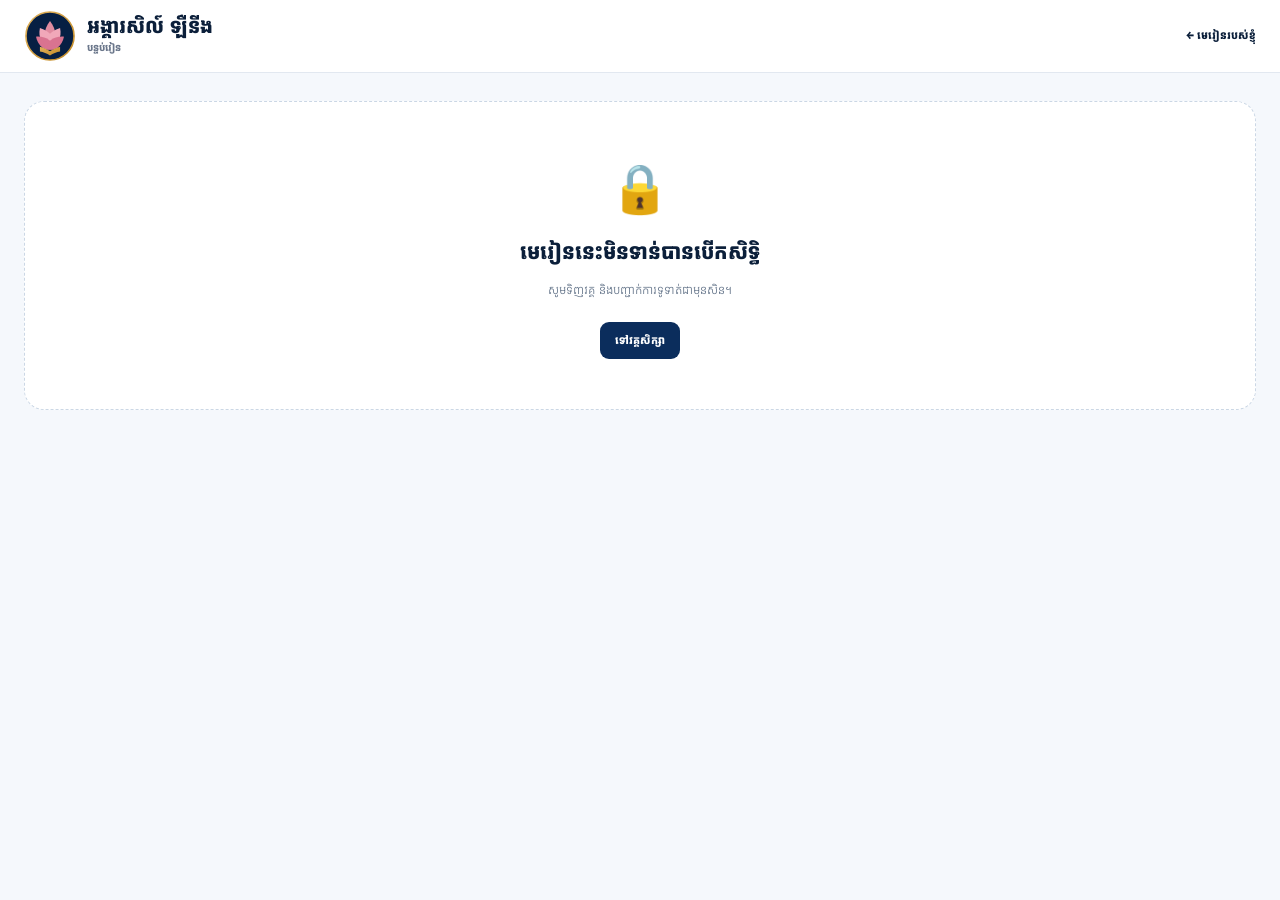
==== course-view.html @ fa9a6a2e "Add files via upload" ====
<!doctype html>
<html lang="km">
<head>
  <meta charset="utf-8">
  <meta name="viewport" content="width=device-width, initial-scale=1">
  <title>មេរៀន — អង្គារសិល៍ ឡឺនីង</title>
  <link rel="preconnect" href="https://fonts.googleapis.com">
  <link rel="preconnect" href="https://fonts.gstatic.com" crossorigin>
  <link href="https://fonts.googleapis.com/css2?family=Kantumruy+Pro:wght@400;500;600;700;800&display=swap" rel="stylesheet">
  <link rel="stylesheet" href="style.css">
</head>
<body class="course-view-page">
  <header class="course-view-header">
    <div class="container course-view-nav">
      <a class="brand" href="index.html">
        <img src="assets/logo.svg" alt="អង្គារសិល៍ ឡឺនីង">
        <span><strong>អង្គារសិល៍ ឡឺនីង</strong><small>បន្ទប់រៀន</small></span>
      </a>
      <a href="my-courses.html">← មេរៀនរបស់ខ្ញុំ</a>
    </div>
  </header>

  <main class="container course-view-layout" id="courseView">
    <aside class="lesson-sidebar">
      <h2 id="sidebarTitle">កំពុងផ្ទុក...</h2>
      <p>មេរៀនត្រូវបានរៀបជាជំហានៗ ដើម្បីឲ្យងាយតាមដាន។</p>
      <div class="module-list" id="moduleList"></div>
    </aside>
    <section class="lesson-main">
      <div class="lesson-player">
        <div class="lesson-player-inner">
          <div class="play-button">▶</div>
          <h1 id="lessonTitle">សូមស្វាគមន៍</h1>
          <p id="lessonSubtitle">មាតិកាវីដេអូនឹងត្រូវដាក់នៅទីនេះ។</p>
        </div>
      </div>
      <article class="lesson-info">
        <h3>អំពីមេរៀននេះ</h3>
        <p id="lessonDescription">កំពុងផ្ទុកព័ត៌មានវគ្គសិក្សា...</p>
      </article>
    </section>
  </main>

  <script src="course-view.js"></script>
</body>
</html>
---- style.css ----
*{box-sizing:border-box}html{scroll-behavior:smooth}body{margin:0;font-family:"Kantumruy Pro",system-ui,sans-serif;color:#0b1f3a;background:#fff;line-height:1.55}a{text-decoration:none;color:inherit}button,input{font:inherit}.container{width:min(1280px,calc(100% - 48px));margin:auto}.site-header{height:78px;background:#fff;border-bottom:1px solid #e7ebf1;display:flex;align-items:center;position:sticky;top:0;z-index:40}.nav-wrap{display:flex;align-items:center;gap:22px}.brand{display:flex;align-items:center;gap:11px;min-width:255px}.brand img{width:52px;height:52px;object-fit:contain}.brand span{display:grid}.brand strong{font-size:20px;font-weight:800;line-height:1.1}.brand small{font-size:10px;color:#6b778b;margin-top:3px}nav{display:flex;gap:28px;margin-left:auto;align-items:center}nav a{font-size:13px;font-weight:700;position:relative;padding:29px 0 22px}nav a:after{content:"";position:absolute;bottom:10px;height:3px;border-radius:5px;background:#0b2d5c;left:50%;right:50%;transition:.2s}nav a:hover:after,nav a.active:after{left:0;right:0}.nav-actions{display:flex;gap:9px;align-items:center}.round-btn,.cart-btn{height:42px;border:1px solid #dfe5ee;background:#fff;border-radius:15px;color:#0c2445;cursor:pointer}.round-btn{width:42px;font-size:24px}.cart-btn{padding:0 11px}.cart-btn b{display:inline-grid;place-items:center;min-width:18px;height:18px;border-radius:50%;font-size:9px;background:#0b2d5c;color:#fff;margin-left:3px}.dark-btn,.gold-btn{height:42px;border:0;border-radius:8px;padding:0 17px;font-weight:700;cursor:pointer}.dark-btn{background:#0b2448;color:#fff}.gold-btn{display:grid;place-items:center;background:linear-gradient(135deg,#d5a044,#bb7f20);color:#fff}.menu-toggle{display:none;border:0;background:none;font-size:25px}.hero{position:relative;overflow:hidden;background:linear-gradient(110deg,#f8fbff 0%,#edf4ff 61%,#fff5e8 100%);padding-top:36px}.hero-decor{position:absolute;border-radius:50%;filter:blur(35px);opacity:.55}.hero-decor-a{width:310px;height:310px;background:#bfd4ff;left:-130px;top:30px}.hero-decor-b{width:330px;height:330px;background:#ffd8a6;right:-100px;top:40px}.hero-grid{display:grid;grid-template-columns:.95fr 1.05fr;min-height:455px;align-items:end;position:relative}.hero-copy{padding:30px 0 58px;max-width:605px}.hero-pill{display:inline-flex;background:#fff;border:1px solid #e0e6ee;border-radius:99px;padding:7px 12px;font-size:11px;font-weight:700;box-shadow:0 8px 28px #0b2d5c0b}.hero h1{font-size:52px;line-height:1.16;margin:20px 0 12px;color:#0a203d;letter-spacing:-.02em}.hero h1 span{color:#1556a3}.hero-copy>p{font-size:15px;color:#43556e;max-width:560px;line-height:1.8;margin:0 0 22px}.hero-buttons{display:flex;gap:12px}.primary-btn,.outline-btn{height:47px;border-radius:9px;padding:0 20px;font-weight:800;cursor:pointer}.primary-btn{border:0;background:#0b2d5c;color:#fff;display:inline-flex;align-items:center;gap:12px}.outline-btn{border:1px solid #aebbd0;background:#fff;color:#14253f}.trust-row{display:flex;align-items:center;gap:12px;margin-top:24px}.avatar-stack{display:flex}.avatar-stack span{width:33px;height:33px;border:3px solid #fff;border-radius:50%;margin-left:-8px;background:linear-gradient(135deg,#e5c58b,#96b9df);display:grid;place-items:center;font-size:11px;font-weight:800}.avatar-stack span:first-child{margin-left:0}.trust-row>div:last-child{display:grid}.trust-row strong{font-size:12px}.trust-row small{font-size:10px;color:#697890}.hero-visual{height:100%;position:relative;display:flex;justify-content:center;align-items:flex-end}.signature-card{position:absolute;left:8%;top:18%;z-index:4;display:grid}.signature-card span{font-family:cursive;font-size:34px;transform:rotate(-7deg);color:#10233e}.signature-card small{font-size:11px;font-weight:700;margin-left:20px;color:#283c57}.instructor-stage{width:520px;height:430px;position:relative;overflow:hidden;border-radius:45% 45% 0 0;background:radial-gradient(circle at 50% 28%,#fff,#dce7f7 54%,#cfdcf0 100%)}.instructor-img{position:absolute;width:430px;height:auto;left:50%;bottom:0;transform:translateX(-50%);object-fit:cover;filter:saturate(.96) contrast(1.01)}.instructor-stage:after{content:"";position:absolute;left:0;right:0;bottom:0;height:58px;background:linear-gradient(#ceb08d,#b98d64);clip-path:polygon(0 55%,100% 35%,100% 100%,0 100%)}.desk-books{position:absolute;left:22px;bottom:52px;width:110px;z-index:3}.desk-books i{display:block;height:16px;border-radius:3px;margin-top:3px;background:#735331;border-left:5px solid #d7a642}.hero-stats{position:absolute;right:0;top:22px;width:205px;background:rgba(255,255,255,.95);border:1px solid #e0e6ee;border-radius:18px;padding:8px 14px;box-shadow:0 18px 50px #17365718;z-index:5}.hero-stats article{display:flex;align-items:center;gap:10px;padding:10px 0;border-bottom:1px solid #edf1f5}.hero-stats article:last-child{border:0}.hero-stats b{font-size:18px}.hero-stats div{display:grid}.hero-stats strong{font-size:17px}.hero-stats small{font-size:10px;color:#68758a}.feature-strip{background:#fff;border:1px solid #e1e7ef;border-radius:18px;padding:13px 18px;display:grid;grid-template-columns:repeat(5,1fr);box-shadow:0 14px 40px #0d294d10;transform:translateY(27px);position:relative;z-index:6}.feature-strip article{display:flex;align-items:center;gap:12px;padding:8px 14px;border-right:1px solid #edf1f5}.feature-strip article:last-child{border-right:0}.feature-strip article>div{display:grid}.feature-strip strong{font-size:12px}.feature-strip small{font-size:9px;color:#738198}.ic{width:39px;height:39px;border-radius:12px;display:grid;place-items:center;font-weight:900}.blue{background:#dceaff;color:#2c6fd1}.red{background:#ffe2df;color:#ed4138}.green{background:#e2f5e6;color:#27974c}.orange{background:#fff0dc;color:#ef7a16}.purple{background:#eee6ff;color:#7745cc}.numbers-section{padding:47px 0 17px}.numbers-bar{border-radius:16px;background:linear-gradient(90deg,#071e41,#0d3268);color:#fff;display:grid;grid-template-columns:repeat(4,1fr);padding:13px 24px}.numbers-bar article{display:flex;align-items:center;justify-content:center;gap:14px;padding:7px 20px;border-right:1px solid #ffffff2a}.numbers-bar article:last-child{border:0}.numbers-bar article>span{width:46px;height:46px;border-radius:50%;background:#ffffff11;display:grid;place-items:center;font-size:24px}.numbers-bar article div{display:grid}.numbers-bar strong{font-size:22px;line-height:1}.numbers-bar small{font-size:10px;color:#d7e3f1}.courses{padding:5px 0 35px}.section-head{display:flex;align-items:end;justify-content:space-between;margin-bottom:14px}.section-head h2{font-size:27px;margin:0}.section-head a{font-size:11px;font-weight:800}.course-grid{display:grid;grid-template-columns:repeat(4,1fr);gap:16px}.course-card{border:1px solid #e3e8ef;border-radius:12px;background:#fff;overflow:hidden;box-shadow:0 8px 26px #10284a0c;transition:.22s}.course-card:hover{transform:translateY(-4px);box-shadow:0 15px 35px #10284a16}.course-thumb{height:145px;position:relative;overflow:hidden}.course-thumb img{width:100%;height:100%;object-fit:cover}.course-thumb>span{position:absolute;top:10px;left:10px;background:#ffc94d;color:#12243f;border-radius:5px;padding:4px 7px;font-size:9px;font-weight:900}.course-body{padding:11px 13px}.course-body h3{font-size:17px;line-height:1.28;margin:0 0 9px;min-height:44px}.course-meta{font-size:10px;color:#e79611}.course-meta em{font-style:normal;color:#6b778a}.course-meta small{float:right;color:#6b778a}.course-bottom{display:flex;align-items:center;justify-content:space-between;margin-top:10px}.course-bottom>strong{font-size:18px}.enroll-btn,.free-btn{border:0;background:#0b2d5c;color:#fff;border-radius:6px;padding:7px 12px;font-size:10px;font-weight:800;cursor:pointer}.lower-content{padding:5px 0 28px}.lower-grid{display:grid;grid-template-columns:.8fr 1.2fr;gap:22px}.testimonial{border-radius:16px;background:linear-gradient(135deg,#082850,#0b3974);color:#fff;padding:24px 30px;position:relative}.testimonial>span{font-size:58px;color:#ffffff50;line-height:.6}.testimonial p{font-size:13px;margin:11px 0}.testimonial strong{font-size:11px;float:right}.about-card{border:1px solid #e2e8ef;border-radius:16px;padding:24px 28px}.about-card>small{font-size:10px;font-weight:800;color:#c37d1d}.about-card h2{font-size:25px;line-height:1.4;margin:4px 0 8px}.about-card p{font-size:12px;color:#66758b;line-height:1.8}.chips{display:flex;gap:8px;flex-wrap:wrap}.chips span{font-size:10px;font-weight:700;padding:6px 10px;border:1px solid #dae2ec;border-radius:99px}.social{padding:0 0 32px}.social-grid{display:grid;grid-template-columns:repeat(3,1fr);border:1px solid #e0e6ee;border-radius:16px;overflow:hidden}.social-grid a{display:flex;align-items:center;justify-content:center;gap:12px;padding:18px;border-right:1px solid #e7ebf0}.social-grid a:last-child{border:0}.social-grid b{width:41px;height:41px;border-radius:11px;display:grid;place-items:center;color:#fff;font-size:22px}.telegram{background:#2da6e8}.facebook{background:#2d63d8}.youtube{background:#e8342c}.social-grid span{display:grid}.social-grid small{font-size:9px;color:#778399}.social-grid strong{font-size:12px}footer{background:#071526;color:#fff;padding:20px 0}.footer-wrap{display:flex;align-items:center;justify-content:space-between}.footer-brand{min-width:auto}.footer-brand img{width:42px;height:42px}.footer-brand strong{font-size:14px}.footer-brand small{color:#a9b7ca}.footer-wrap p{font-size:10px;color:#9ba9bc}.modal,.purchase-modal{position:fixed;inset:0;background:#0614269b;display:none;place-items:center;padding:20px;z-index:100;backdrop-filter:blur(6px)}.modal.open,.purchase-modal.open{display:grid}.modal-card{width:min(450px,100%);background:#fff;border-radius:20px;padding:28px;position:relative;box-shadow:0 30px 80px #00142f44}.modal-card>button,.purchase-card>button{position:absolute;right:14px;top:14px;border:0;width:38px;height:38px;border-radius:50%;background:#edf1f5;color:#33435a;font-size:24px;cursor:pointer}.play-big{width:80px;height:80px;border-radius:50%;display:grid;place-items:center;background:#e8f0fb;color:#1857a3;font-size:29px;margin:16px auto}.modal-card{text-align:center}.auth-card{text-align:left}.auth-tabs{display:grid;grid-template-columns:1fr 1fr;background:#edf2f8;border-radius:10px;padding:4px;margin:13px 0}.auth-tab{border:0;background:transparent;padding:9px;border-radius:8px;font-weight:800}.auth-tab.active{background:#fff;box-shadow:0 4px 12px #10284a12}.auth-form{display:none;gap:9px}.auth-form.active{display:grid}.auth-form input,.search-card input{width:100%;padding:12px;border:1px solid #dbe2eb;border-radius:9px}.auth-form .primary-btn{justify-content:center}.demo-note{display:block;margin-top:12px;text-align:center;color:#748196}.search-card{text-align:left}.search-card #searchResults{display:grid;gap:7px;margin-top:10px}.search-card #searchResults a{display:flex;justify-content:space-between;background:#f4f7fb;border-radius:9px;padding:9px 11px;font-size:11px}.purchase-card{width:min(560px,96vw);height:min(760px,90vh);background:#fff;border-radius:24px;overflow:hidden;position:relative}.purchase-head{height:72px;border-bottom:1px solid #e6ebf1;padding:16px 70px 12px 22px;display:grid;text-align:left}.purchase-head strong{font-size:16px}.purchase-head small{font-size:9px;color:#748196}.purchase-card iframe{width:100%;height:calc(100% - 72px);border:0}.toast{position:fixed;left:50%;bottom:25px;transform:translate(-50%,20px);opacity:0;background:#0b2448;color:#fff;padding:9px 15px;border-radius:9px;font-size:11px;z-index:200;transition:.2s}.toast.show{opacity:1;transform:translate(-50%,0)}body.modal-open{overflow:hidden}@media(max-width:1100px){nav{display:none}.menu-toggle{display:block;margin-left:auto}.nav-actions .dark-btn,.nav-actions .gold-btn{display:none}nav.open{display:flex;position:absolute;left:0;right:0;top:78px;background:#fff;flex-direction:column;gap:0;padding:10px 24px;border-bottom:1px solid #e3e8ef}nav.open a{padding:10px}.hero-grid{grid-template-columns:1fr}.hero-copy{padding-bottom:20px}.hero-visual{min-height:430px}.hero-stats{right:7%}.feature-strip{grid-template-columns:repeat(3,1fr)}.course-grid{grid-template-columns:repeat(2,1fr)}}@media(max-width:720px){.container{width:min(100% - 28px,1280px)}.site-header{height:68px}.brand{min-width:0}.brand img{width:43px;height:43px}.brand strong{font-size:16px}.brand small{display:none}.cart-btn{display:none}nav.open{top:68px}.hero{padding-top:12px}.hero h1{font-size:36px}.hero-copy>p{font-size:13px}.hero-buttons{flex-direction:column}.primary-btn,.outline-btn{justify-content:center}.hero-visual{min-height:365px}.instructor-stage{width:330px;height:340px}.instructor-img{width:330px}.signature-card{left:0;top:20px}.signature-card span{font-size:24px}.hero-stats{width:160px;right:0;top:12px}.hero-stats article:nth-child(2),.hero-stats article:nth-child(3){display:none}.feature-strip{grid-template-columns:1fr;transform:translateY(15px)}.feature-strip article{border-right:0;border-bottom:1px solid #edf1f5}.numbers-section{padding-top:32px}.numbers-bar{grid-template-columns:1fr 1fr;padding:10px}.numbers-bar article{border:0;padding:9px}.numbers-bar strong{font-size:17px}.course-grid{grid-template-columns:1fr}.lower-grid{grid-template-columns:1fr}.social-grid{grid-template-columns:1fr}.social-grid a{border-right:0;border-bottom:1px solid #e7ebf0}.social-grid a:last-child{border-bottom:0}.footer-wrap{flex-direction:column;gap:8px;text-align:center}.purchase-card{height:90vh;border-radius:18px}}

/* v1.3 — Header update */
.site-header .brand{
  min-width:250px;
}
.site-header .brand img{
  width:50px;
  height:50px;
  border-radius:50%;
}
.site-header .brand strong{
  font-size:19px;
  white-space:nowrap;
}
.site-header .brand small{
  font-size:9px;
  color:#65758b;
  white-space:nowrap;
}
.site-header nav{
  gap:23px;
}
.site-header nav a{
  font-size:12.5px;
  white-space:nowrap;
}
.site-header .nav-actions{
  margin-left:3px;
}
.site-header .dark-btn{
  padding:0 18px;
  white-space:nowrap;
}
@media(max-width:1180px){
  .site-header nav{gap:17px}
  .site-header nav a{font-size:11.5px}
  .site-header .brand{min-width:225px}
}


/* =========================================================
   v1.4 — Premium learning hub
   ========================================================= */

/* 1. Larger, stronger brand */
.site-header .brand{
  min-width:285px;
}
.site-header .brand img{
  width:58px;
  height:58px;
  filter:drop-shadow(0 8px 16px #082b5420);
}
.site-header .brand strong{
  font-size:23px;
  font-weight:800;
  letter-spacing:-.01em;
}
.site-header .brand small{
  font-size:10.5px;
  color:#65748a;
  margin-top:4px;
}
.site-header{
  min-height:82px;
}
.site-header nav a{
  font-weight:700;
}

/* Premium popup surfaces */
.premium-modal{
  background:
    radial-gradient(circle at 18% 15%,#335f9f44 0,transparent 30%),
    radial-gradient(circle at 85% 78%,#d99b3940 0,transparent 28%),
    #06172cab;
}
.popular-modal-card{
  width:min(840px,96vw);
  padding:34px;
  border:1px solid #ffffff;
  background:
    linear-gradient(145deg,#ffffff 0%,#f8fbff 60%,#fff8ee 100%);
  box-shadow:0 38px 110px #00142f55;
  text-align:left;
}
.modal-kicker{
  display:inline-flex;
  align-items:center;
  border-radius:999px;
  padding:6px 11px;
  background:#fff0d9;
  color:#ad6d17;
  font-size:10px;
  font-weight:800;
  letter-spacing:.04em;
}
.popular-modal-card h3,
.ebooks-modal-card h3{
  font-size:30px;
  margin:8px 0 4px;
  color:#0b2d5c;
}
.modal-lead{
  color:#65758b;
  margin:0 0 20px;
  font-size:13px;
}
.popular-popup-grid{
  display:grid;
  grid-template-columns:1fr 1fr;
  gap:13px;
}
.popup-course{
  display:grid;
  grid-template-columns:138px 1fr;
  gap:13px;
  align-items:center;
  padding:10px;
  border-radius:16px;
  border:1px solid #e0e7ef;
  background:#fff;
  transition:.22s ease;
  box-shadow:0 8px 25px #0b2d5c0a;
}
.popup-course:hover{
  transform:translateY(-3px);
  border-color:#b9cce3;
  box-shadow:0 15px 36px #0b2d5c16;
}
.popup-course img{
  width:138px;
  height:88px;
  border-radius:12px;
  object-fit:cover;
}
.popup-course>span{
  display:grid;
  min-width:0;
}
.popup-course small{
  font-size:9px;
  font-weight:800;
  color:#b67820;
}
.popup-course strong{
  font-size:14px;
  margin:2px 0 6px;
}
.popup-course b{
  font-size:14px;
  color:#0d3971;
}
.ebooks-modal-card{
  width:min(480px,94vw);
  padding:40px 34px;
  text-align:center;
  background:linear-gradient(150deg,#ffffff,#f7fbff 65%,#fff8ed);
}
.coming-icon{
  width:86px;
  height:86px;
  margin:2px auto 17px;
  border-radius:24px;
  display:grid;
  place-items:center;
  font-size:42px;
  background:linear-gradient(145deg,#e9f2ff,#fff0d8);
  box-shadow:inset 0 0 0 1px #dfe8f2,0 16px 35px #0d31591a;
}
.ebooks-modal-card p{
  color:#627289;
  line-height:1.8;
  font-size:13px;
}
.coming-tags{
  display:flex;
  justify-content:center;
  gap:8px;
  margin-top:17px;
}
.coming-tags span{
  padding:6px 11px;
  border-radius:999px;
  border:1px solid #dce5ef;
  background:#fff;
  color:#294765;
  font-size:9px;
  font-weight:800;
}

/* Purchased lessons page */
.library-page{
  background:
    radial-gradient(circle at 10% 0,#d9e8ff80,transparent 29%),
    radial-gradient(circle at 100% 20%,#ffe8c682,transparent 28%),
    #f8fbff;
  min-height:100vh;
}
.library-header{
  background:#fff;
  border-bottom:1px solid #e3e9f0;
}
.library-nav{
  min-height:80px;
  display:flex;
  align-items:center;
  justify-content:space-between;
  gap:16px;
}
.library-actions{
  display:flex;
  gap:9px;
}
.library-actions a{
  padding:10px 14px;
  border:1px solid #dbe4ee;
  background:#fff;
  border-radius:10px;
  font-size:11px;
  font-weight:800;
}
.library-actions a.primary{
  background:#0b2d5c;
  color:#fff;
  border-color:#0b2d5c;
}
.library-hero{
  padding:54px 0 24px;
}
.library-hero-inner{
  display:grid;
  grid-template-columns:1fr auto;
  align-items:center;
  gap:24px;
  padding:34px 38px;
  border-radius:26px;
  color:#fff;
  background:
    radial-gradient(circle at 82% 50%,#2d66a6 0,transparent 32%),
    linear-gradient(120deg,#071f42,#0d3e7b);
  box-shadow:0 24px 65px #0a2c5524;
}
.library-hero .eyebrow{
  color:#f3c76e;
  font-size:10px;
  font-weight:800;
}
.library-hero h1{
  font-size:34px;
  margin:4px 0 6px;
}
.library-hero p{
  color:#d5e1ee;
  max-width:700px;
  font-size:12px;
}
.library-badge{
  width:128px;
  height:128px;
  border-radius:32px;
  background:#ffffff12;
  border:1px solid #ffffff25;
  display:grid;
  place-items:center;
  font-size:56px;
}
.library-content{
  padding:14px 0 54px;
}
.library-toolbar{
  display:flex;
  justify-content:space-between;
  align-items:end;
  gap:20px;
  margin-bottom:15px;
}
.library-toolbar h2{
  margin:0;
  font-size:25px;
}
.library-toolbar small{
  color:#66768c;
}
.library-grid{
  display:grid;
  grid-template-columns:repeat(3,1fr);
  gap:16px;
}
.owned-card{
  background:#fff;
  border:1px solid #e0e7ef;
  border-radius:18px;
  overflow:hidden;
  box-shadow:0 12px 34px #0a2e570e;
}
.owned-card img{
  width:100%;
  height:165px;
  object-fit:cover;
}
.owned-body{
  padding:15px;
}
.owned-status{
  display:inline-flex;
  padding:5px 9px;
  border-radius:999px;
  background:#e5f7ea;
  color:#247946;
  font-size:9px;
  font-weight:800;
}
.owned-body h3{
  font-size:17px;
  margin:8px 0 5px;
}
.owned-body p{
  font-size:10px;
  color:#66768b;
  min-height:31px;
}
.owned-progress{
  height:7px;
  border-radius:99px;
  background:#edf2f7;
  overflow:hidden;
  margin:11px 0 12px;
}
.owned-progress i{
  display:block;
  height:100%;
  width:8%;
  border-radius:inherit;
  background:linear-gradient(90deg,#1b579e,#d29a3c);
}
.owned-open{
  display:flex;
  justify-content:center;
  align-items:center;
  min-height:40px;
  border-radius:9px;
  background:#0b2d5c;
  color:#fff;
  font-size:11px;
  font-weight:800;
}
.empty-library{
  grid-column:1/-1;
  background:#fff;
  border:1px dashed #cbd7e5;
  border-radius:20px;
  padding:50px 24px;
  text-align:center;
}
.empty-library .empty-icon{
  font-size:48px;
}
.empty-library h3{
  font-size:21px;
  margin:10px 0 5px;
}
.empty-library p{
  color:#66768b;
  font-size:12px;
}
.empty-library a{
  display:inline-flex;
  margin-top:10px;
  padding:10px 15px;
  border-radius:9px;
  background:#0b2d5c;
  color:#fff;
  font-size:11px;
  font-weight:800;
}

/* Course viewer */
.course-view-page{
  min-height:100vh;
  background:#f5f8fc;
}
.course-view-header{
  background:#fff;
  border-bottom:1px solid #e2e8f0;
}
.course-view-nav{
  min-height:72px;
  display:flex;
  justify-content:space-between;
  align-items:center;
}
.course-view-nav a{
  font-size:11px;
  font-weight:800;
}
.course-view-layout{
  display:grid;
  grid-template-columns:330px 1fr;
  gap:20px;
  padding:28px 0 52px;
}
.lesson-sidebar{
  background:#fff;
  border:1px solid #e1e7ef;
  border-radius:18px;
  padding:18px;
  height:max-content;
  position:sticky;
  top:92px;
}
.lesson-sidebar h2{
  font-size:18px;
  margin:0 0 5px;
}
.lesson-sidebar>p{
  font-size:10px;
  color:#6a788d;
}
.module-list{
  display:grid;
  gap:8px;
  margin-top:15px;
}
.module-item{
  border:1px solid #e3e9f0;
  border-radius:11px;
  padding:10px 11px;
  display:grid;
  grid-template-columns:28px 1fr;
  gap:8px;
  align-items:center;
}
.module-item b{
  width:28px;height:28px;border-radius:8px;
  display:grid;place-items:center;
  background:#edf4fb;color:#185598;font-size:10px;
}
.module-item span{display:grid}
.module-item strong{font-size:11px}
.module-item small{font-size:9px;color:#758399}
.lesson-main{
  display:grid;
  gap:15px;
}
.lesson-player{
  min-height:430px;
  border-radius:20px;
  overflow:hidden;
  background:
    radial-gradient(circle at 70% 25%,#2d66a5 0,transparent 26%),
    linear-gradient(135deg,#071d3d,#0c3b74);
  display:grid;
  place-items:center;
  color:#fff;
  position:relative;
}
.lesson-player:after{
  content:"";
  position:absolute;
  inset:0;
  background-image:radial-gradient(#ffffff12 1px,transparent 1px);
  background-size:22px 22px;
}
.lesson-player-inner{
  position:relative;
  z-index:2;
  text-align:center;
  padding:30px;
}
.lesson-player .play-button{
  width:86px;height:86px;border-radius:50%;
  margin:auto;
  background:#ffffff18;
  border:1px solid #ffffff33;
  display:grid;place-items:center;
  font-size:32px;
}
.lesson-player h1{font-size:28px;margin:18px 0 4px}
.lesson-player p{color:#ccdae9;font-size:11px}
.lesson-info{
  background:#fff;
  border:1px solid #e1e7ef;
  border-radius:18px;
  padding:20px 22px;
}
.lesson-info h3{margin:0 0 7px;font-size:18px}
.lesson-info p{font-size:11px;color:#65758a;line-height:1.8}

@media(max-width:980px){
  .popular-popup-grid{grid-template-columns:1fr}
  .library-grid{grid-template-columns:1fr 1fr}
  .course-view-layout{grid-template-columns:1fr}
  .lesson-sidebar{position:static}
}
@media(max-width:720px){
  .site-header .brand{min-width:0}
  .site-header .brand img{width:48px;height:48px}
  .site-header .brand strong{font-size:17px}
  .popular-modal-card{padding:24px 18px}
  .popup-course{grid-template-columns:105px 1fr}
  .popup-course img{width:105px;height:75px}
  .library-hero-inner{grid-template-columns:1fr;padding:28px 24px}
  .library-badge{display:none}
  .library-grid{grid-template-columns:1fr}
  .library-actions a:first-child{display:none}
  .course-view-layout{padding-top:18px}
  .lesson-player{min-height:310px}
}
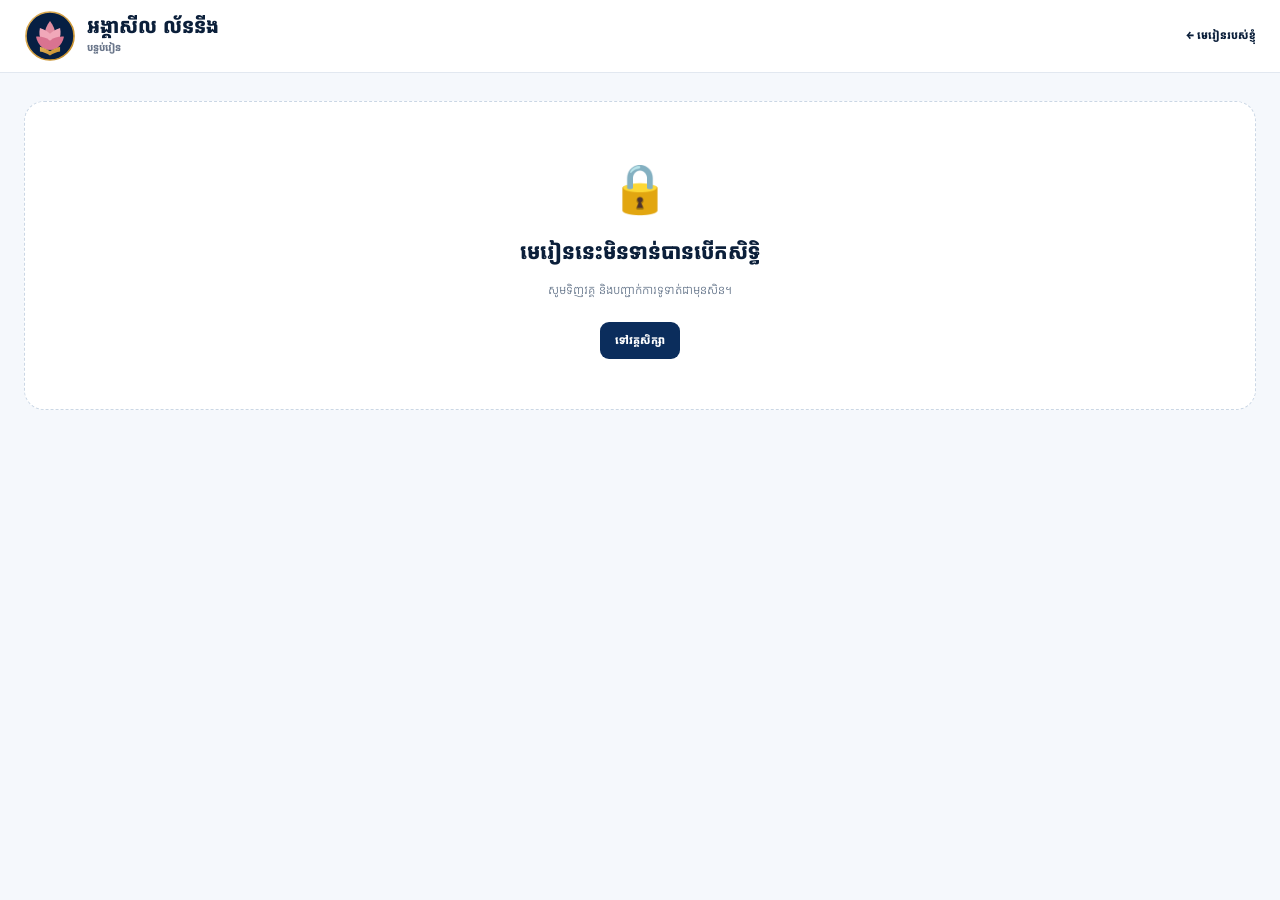
==== commit a8d57734: "Add files via upload" ====
--- a/course-view.html
+++ b/course-view.html
@@ -3,7 +3,7 @@
 <head>
   <meta charset="utf-8">
   <meta name="viewport" content="width=device-width, initial-scale=1">
-  <title>មេរៀន — អង្គារសិល៍ ឡឺនីង</title>
+  <title>មេរៀន — អង្គាសីល ល័ននីង</title>
   <link rel="preconnect" href="https://fonts.googleapis.com">
   <link rel="preconnect" href="https://fonts.gstatic.com" crossorigin>
   <link href="https://fonts.googleapis.com/css2?family=Kantumruy+Pro:wght@400;500;600;700;800&display=swap" rel="stylesheet">
@@ -13,8 +13,8 @@
   <header class="course-view-header">
     <div class="container course-view-nav">
       <a class="brand" href="index.html">
-        <img src="assets/logo.svg" alt="អង្គារសិល៍ ឡឺនីង">
-        <span><strong>អង្គារសិល៍ ឡឺនីង</strong><small>បន្ទប់រៀន</small></span>
+        <img src="assets/logo.svg" alt="អង្គាសីល ល័ននីង">
+        <span><strong>អង្គាសីល ល័ននីង</strong><small>បន្ទប់រៀន</small></span>
       </a>
       <a href="my-courses.html">← មេរៀនរបស់ខ្ញុំ</a>
     </div>
--- a/style.css
+++ b/style.css
@@ -508,3 +508,1376 @@
   .course-view-layout{padding-top:18px}
   .lesson-player{min-height:310px}
 }
+
+
+/* ============================================================
+   v1.5 — Cart popup + course actions
+   ============================================================ */
+.course-bottom{
+  gap:10px;
+}
+.course-actions{
+  display:flex;
+  align-items:center;
+  gap:6px;
+}
+.add-cart-btn{
+  border:1px solid #cad7e5;
+  background:#f7faff;
+  color:#164b87;
+  border-radius:7px;
+  padding:7px 9px;
+  font-size:9px;
+  font-weight:800;
+  cursor:pointer;
+  transition:.2s ease;
+  white-space:nowrap;
+}
+.add-cart-btn:hover{
+  background:#eaf3ff;
+  border-color:#abc3df;
+}
+.enroll-btn{
+  white-space:nowrap;
+}
+
+/* Books popup: intentionally minimal after removing format pills */
+.ebooks-modal-card{
+  padding-bottom:42px;
+}
+.ebooks-modal-card p{
+  margin-bottom:0;
+}
+
+/* Cart modal */
+.cart-modal-card{
+  width:min(720px,96vw);
+  max-height:min(780px,92vh);
+  overflow:auto;
+  padding:30px;
+  text-align:left;
+  background:
+    radial-gradient(circle at 100% 0,#fff0d8 0,transparent 30%),
+    linear-gradient(145deg,#ffffff,#f8fbff 72%);
+  border:1px solid #fff;
+  box-shadow:0 38px 110px #00142f55;
+}
+.cart-title-row{
+  display:flex;
+  justify-content:space-between;
+  align-items:flex-start;
+  gap:20px;
+  padding-right:48px;
+}
+.cart-title-row h3{
+  font-size:27px;
+  color:#0b2d5c;
+  margin:8px 0 3px;
+}
+.cart-title-row p{
+  color:#66768b;
+  font-size:11px;
+  margin:0;
+}
+.cart-bag{
+  width:62px;
+  height:62px;
+  border-radius:18px;
+  display:grid;
+  place-items:center;
+  background:linear-gradient(145deg,#e8f2ff,#fff0d9);
+  border:1px solid #dce6f0;
+  font-size:29px;
+  flex:0 0 auto;
+}
+.cart-list{
+  display:grid;
+  gap:10px;
+  margin-top:20px;
+}
+.cart-row{
+  display:grid;
+  grid-template-columns:116px 1fr auto;
+  align-items:center;
+  gap:13px;
+  padding:10px;
+  border-radius:15px;
+  border:1px solid #e1e8f0;
+  background:#fff;
+  box-shadow:0 7px 24px #0b2d5c08;
+}
+.cart-row>img{
+  width:116px;
+  height:74px;
+  border-radius:11px;
+  object-fit:cover;
+}
+.cart-row-copy{
+  display:grid;
+  min-width:0;
+}
+.cart-row-copy>small{
+  color:#b87920;
+  font-size:8px;
+  font-weight:800;
+}
+.cart-row-copy>strong{
+  color:#122944;
+  font-size:13px;
+  margin:2px 0 6px;
+}
+.cart-pay-one{
+  justify-self:start;
+  border:0;
+  background:transparent;
+  color:#155da9;
+  font-size:9px;
+  font-weight:800;
+  padding:0;
+  cursor:pointer;
+}
+.cart-row-side{
+  display:grid;
+  justify-items:end;
+  gap:11px;
+  padding-right:3px;
+}
+.cart-row-side>b{
+  color:#0b2d5c;
+  font-size:15px;
+}
+.cart-remove{
+  width:28px;
+  height:28px;
+  border:1px solid #f0d3d3;
+  border-radius:9px;
+  background:#fff5f5;
+  color:#c94e4e;
+  cursor:pointer;
+  font-size:17px;
+  line-height:1;
+}
+.cart-summary{
+  margin-top:16px;
+  border:1px solid #dfe7ef;
+  border-radius:15px;
+  background:#fff;
+  overflow:hidden;
+}
+.cart-summary>div{
+  display:flex;
+  justify-content:space-between;
+  align-items:center;
+  padding:11px 14px;
+  border-bottom:1px solid #edf1f5;
+  font-size:11px;
+}
+.cart-summary>div:last-child{
+  border-bottom:0;
+}
+.cart-summary span{
+  color:#65758a;
+}
+.cart-summary strong{
+  color:#102945;
+}
+.cart-total-row{
+  background:#f5f9ff;
+}
+.cart-total-row span{
+  color:#173a64;
+  font-weight:800;
+}
+.cart-total-row strong{
+  color:#c78620;
+  font-size:23px;
+}
+.cart-checkout-note{
+  margin-top:11px;
+  padding:9px 11px;
+  border-radius:10px;
+  background:#fff8e9;
+  border:1px solid #f1dfba;
+  color:#896126;
+  font-size:9px;
+  line-height:1.6;
+}
+.cart-checkout-btn{
+  width:100%;
+  min-height:47px;
+  margin-top:12px;
+  border:0;
+  border-radius:11px;
+  background:linear-gradient(90deg,#092c59,#0f4f91);
+  color:#fff;
+  font-weight:800;
+  font-size:12px;
+  cursor:pointer;
+  box-shadow:0 10px 25px #0b3a701d;
+}
+.cart-checkout-btn:disabled{
+  opacity:.45;
+  cursor:not-allowed;
+}
+.cart-empty{
+  padding:38px 18px;
+  border:1px dashed #cbd8e6;
+  border-radius:16px;
+  background:#fff;
+  text-align:center;
+  display:grid;
+  justify-items:center;
+}
+.cart-empty>div{
+  font-size:38px;
+}
+.cart-empty>strong{
+  font-size:15px;
+  margin-top:4px;
+}
+.cart-empty>small{
+  color:#6d7c90;
+  font-size:10px;
+  margin-top:3px;
+}
+
+@media(max-width:720px){
+  .course-bottom{
+    align-items:flex-end;
+  }
+  .course-actions{
+    flex-direction:column;
+    align-items:stretch;
+  }
+  .add-cart-btn,.enroll-btn{
+    text-align:center;
+  }
+  .cart-modal-card{
+    padding:24px 16px;
+  }
+  .cart-title-row{
+    padding-right:35px;
+  }
+  .cart-bag{
+    display:none;
+  }
+  .cart-row{
+    grid-template-columns:90px 1fr auto;
+    gap:9px;
+  }
+  .cart-row>img{
+    width:90px;
+    height:65px;
+  }
+  .cart-row-copy>strong{
+    font-size:11px;
+  }
+}
+
+
+/* ============================================================
+   v1.6 — Polished cart / Khmer text-safe layout
+   ============================================================ */
+
+/* Khmer text rendering safeguards */
+body,
+button,
+input,
+textarea,
+select,
+.cart-modal-card,
+.cart-modal-card *{
+  font-family:"Kantumruy Pro",system-ui,sans-serif;
+}
+.cart-modal-card h1,
+.cart-modal-card h2,
+.cart-modal-card h3,
+.cart-modal-card p,
+.cart-modal-card span,
+.cart-modal-card strong,
+.cart-modal-card small,
+.cart-modal-card button{
+  word-break:normal;
+  overflow-wrap:break-word;
+  hyphens:none;
+  line-break:auto;
+}
+.cart-modal-card h3{
+  text-wrap:balance;
+}
+.cart-modal-card p{
+  text-wrap:pretty;
+}
+
+/* Keep the popup centered and prevent horizontal clipping */
+.cart-overlay{
+  padding:18px;
+  overflow:hidden;
+}
+.cart-modal-card{
+  width:min(760px,calc(100vw - 36px)) !important;
+  max-width:760px !important;
+  max-height:min(760px,calc(100vh - 36px)) !important;
+  overflow:hidden !important;
+  padding:0 !important;
+  border-radius:24px !important;
+  background:#ffffff !important;
+  border:1px solid #e2e8f0 !important;
+  box-shadow:0 35px 100px rgba(5,28,58,.30) !important;
+  text-align:left !important;
+  position:relative;
+}
+
+/* Dedicated close button so no Khmer label can spill into the UI */
+.cart-modal-card > .cart-close-btn{
+  position:absolute !important;
+  top:16px !important;
+  right:16px !important;
+  z-index:20 !important;
+  width:42px !important;
+  height:42px !important;
+  min-width:42px !important;
+  max-width:42px !important;
+  padding:0 !important;
+  margin:0 !important;
+  border:1px solid #dbe3ec !important;
+  border-radius:50% !important;
+  background:#f3f6f9 !important;
+  color:#46566a !important;
+  display:grid !important;
+  place-items:center !important;
+  font-size:0 !important;
+  line-height:1 !important;
+  cursor:pointer !important;
+  overflow:hidden !important;
+}
+.cart-modal-card > .cart-close-btn span{
+  display:block;
+  font-family:Arial,sans-serif !important;
+  font-size:28px !important;
+  line-height:1 !important;
+  transform:translateY(-1px);
+  color:#536274;
+}
+.cart-modal-card > .cart-close-btn:hover{
+  background:#e9eef4 !important;
+}
+
+/* Header */
+.cart-header{
+  display:grid;
+  grid-template-columns:64px 1fr;
+  gap:15px;
+  align-items:center;
+  padding:26px 76px 22px 26px;
+  background:
+    radial-gradient(circle at 88% 15%,rgba(235,185,91,.20),transparent 34%),
+    linear-gradient(135deg,#f8fbff 0%,#ffffff 62%,#fff9ef 100%);
+  border-bottom:1px solid #e7edf3;
+}
+.cart-header-icon{
+  width:64px;
+  height:64px;
+  border-radius:18px;
+  display:grid;
+  place-items:center;
+  font-size:28px;
+  background:linear-gradient(145deg,#eaf3ff,#fff3de);
+  border:1px solid #dbe6f0;
+  box-shadow:0 10px 28px rgba(12,50,92,.10);
+}
+.cart-header-copy{
+  min-width:0;
+}
+.cart-header-copy .modal-kicker{
+  margin:0 0 5px;
+  padding:5px 10px;
+  font-size:9px;
+}
+.cart-header-copy h3{
+  margin:0;
+  color:#0b2d5c;
+  font-size:25px;
+  line-height:1.45;
+  font-weight:800;
+}
+.cart-header-copy p{
+  margin:4px 0 0;
+  color:#64758a;
+  font-size:11px;
+  line-height:1.75;
+}
+
+/* Main content */
+.cart-content{
+  display:grid;
+  grid-template-columns:minmax(0,1fr) 245px;
+  gap:16px;
+  padding:20px 22px 22px;
+  background:#f8fafc;
+  max-height:600px;
+  overflow:auto;
+}
+.cart-list{
+  display:grid;
+  align-content:start;
+  gap:10px;
+  margin:0 !important;
+  min-width:0;
+}
+.cart-row{
+  display:grid !important;
+  grid-template-columns:104px minmax(0,1fr) auto !important;
+  gap:12px !important;
+  align-items:center !important;
+  padding:10px !important;
+  border:1px solid #e0e7ef !important;
+  border-radius:15px !important;
+  background:#fff !important;
+  box-shadow:0 6px 18px rgba(11,45,92,.05) !important;
+}
+.cart-row > img{
+  width:104px !important;
+  height:72px !important;
+  border-radius:11px !important;
+  object-fit:cover !important;
+}
+.cart-row-copy{
+  min-width:0;
+  display:grid;
+}
+.cart-row-copy > small{
+  font-size:8.5px;
+  font-weight:700;
+  color:#b4771e;
+}
+.cart-row-copy > strong{
+  margin:2px 0 6px;
+  color:#142b46;
+  font-size:12px;
+  line-height:1.55;
+  font-weight:800;
+}
+.cart-pay-one{
+  justify-self:start;
+  padding:0 !important;
+  border:0 !important;
+  background:transparent !important;
+  color:#1760ab !important;
+  font-size:9px !important;
+  font-weight:800 !important;
+  cursor:pointer;
+}
+.cart-row-side{
+  display:grid;
+  justify-items:end;
+  gap:10px;
+  min-width:62px;
+}
+.cart-row-side > b{
+  color:#0b2d5c;
+  font-size:14px;
+}
+.cart-remove{
+  width:29px !important;
+  height:29px !important;
+  display:grid !important;
+  place-items:center !important;
+  padding:0 !important;
+  border:1px solid #efdddd !important;
+  border-radius:9px !important;
+  background:#fff6f6 !important;
+  color:#c55252 !important;
+  font-family:Arial,sans-serif !important;
+  font-size:17px !important;
+  cursor:pointer !important;
+}
+
+/* Empty state */
+.cart-empty{
+  min-height:310px;
+  padding:34px 24px !important;
+  border:1px dashed #cbd8e6 !important;
+  border-radius:18px !important;
+  background:#fff !important;
+  display:grid !important;
+  place-content:center !important;
+  justify-items:center !important;
+  text-align:center !important;
+}
+.cart-empty > div{
+  width:68px;
+  height:68px;
+  display:grid;
+  place-items:center;
+  border-radius:20px;
+  background:#eef4fb;
+  font-size:32px !important;
+}
+.cart-empty > strong{
+  margin-top:12px !important;
+  color:#142b46;
+  font-size:15px !important;
+  line-height:1.6;
+}
+.cart-empty > small{
+  max-width:320px;
+  margin-top:4px !important;
+  color:#708095 !important;
+  font-size:10px !important;
+  line-height:1.7;
+}
+
+/* Summary card */
+.cart-summary-card{
+  position:sticky;
+  top:0;
+  align-self:start;
+  border:1px solid #dfe7ef;
+  border-radius:17px;
+  background:#fff;
+  padding:15px;
+  box-shadow:0 8px 24px rgba(11,45,92,.06);
+}
+.cart-summary-head{
+  display:flex;
+  align-items:center;
+  justify-content:space-between;
+  gap:8px;
+  padding-bottom:11px;
+  margin-bottom:4px;
+  border-bottom:1px solid #edf1f5;
+}
+.cart-summary-head span{
+  color:#173451;
+  font-size:11px;
+  font-weight:800;
+}
+.cart-summary-head b{
+  border-radius:999px;
+  padding:4px 7px;
+  background:#e8f4ff;
+  color:#15718d;
+  font-size:7.5px;
+  letter-spacing:.02em;
+}
+.cart-summary-line{
+  display:flex;
+  align-items:center;
+  justify-content:space-between;
+  gap:10px;
+  padding:10px 0;
+  border-bottom:1px solid #eef2f6;
+}
+.cart-summary-line span{
+  color:#69798d;
+  font-size:10px;
+}
+.cart-summary-line strong{
+  color:#132b48;
+  font-size:12px;
+}
+.cart-total-row{
+  background:transparent !important;
+  border-bottom:0;
+  padding-top:12px;
+}
+.cart-total-row span{
+  color:#173451 !important;
+  font-weight:800;
+}
+.cart-total-row strong{
+  color:#c8861d !important;
+  font-size:23px !important;
+}
+.cart-checkout-btn{
+  width:100% !important;
+  min-height:45px !important;
+  margin:8px 0 0 !important;
+  padding:10px 12px !important;
+  border:0 !important;
+  border-radius:10px !important;
+  background:linear-gradient(90deg,#092b57,#0d4d8e) !important;
+  color:#fff !important;
+  font-size:10px !important;
+  font-weight:800 !important;
+  line-height:1.5 !important;
+  cursor:pointer !important;
+  box-shadow:0 10px 24px rgba(11,58,112,.16) !important;
+}
+.cart-checkout-btn:disabled{
+  opacity:.42 !important;
+  cursor:not-allowed !important;
+}
+.cart-checkout-note{
+  margin:10px 0 0 !important;
+  padding:9px 10px !important;
+  border:0 !important;
+  border-radius:9px !important;
+  background:#fff7e8 !important;
+  color:#896326 !important;
+  font-size:8.5px !important;
+  line-height:1.7 !important;
+}
+
+/* Tablet */
+@media(max-width:760px){
+  .cart-overlay{
+    padding:10px;
+  }
+  .cart-modal-card{
+    width:calc(100vw - 20px) !important;
+    max-height:calc(100vh - 20px) !important;
+    border-radius:20px !important;
+  }
+  .cart-header{
+    grid-template-columns:52px 1fr;
+    padding:20px 62px 18px 18px;
+    gap:11px;
+  }
+  .cart-header-icon{
+    width:52px;
+    height:52px;
+    border-radius:15px;
+    font-size:24px;
+  }
+  .cart-header-copy h3{
+    font-size:20px;
+  }
+  .cart-header-copy p{
+    font-size:10px;
+  }
+  .cart-modal-card > .cart-close-btn{
+    top:13px !important;
+    right:13px !important;
+    width:38px !important;
+    height:38px !important;
+    min-width:38px !important;
+  }
+  .cart-content{
+    grid-template-columns:1fr;
+    max-height:calc(100vh - 145px);
+    padding:14px;
+  }
+  .cart-summary-card{
+    position:static;
+  }
+}
+
+/* Mobile */
+@media(max-width:520px){
+  .cart-header{
+    grid-template-columns:1fr;
+    padding-top:20px;
+  }
+  .cart-header-icon{
+    display:none;
+  }
+  .cart-header-copy h3{
+    max-width:calc(100% - 25px);
+    font-size:18px;
+  }
+  .cart-row{
+    grid-template-columns:82px minmax(0,1fr) auto !important;
+    gap:8px !important;
+  }
+  .cart-row > img{
+    width:82px !important;
+    height:61px !important;
+  }
+  .cart-row-copy > strong{
+    font-size:10.5px;
+  }
+  .cart-row-side{
+    min-width:50px;
+  }
+  .cart-row-side > b{
+    font-size:12px;
+  }
+}
+
+
+/* ============================================================
+   v1.7 — Popular lessons auto marquee
+   ============================================================ */
+.popular-auto-section{
+  position:relative;
+  padding:16px 0 42px;
+  overflow:hidden;
+}
+.popular-section-head{
+  align-items:flex-end;
+  margin-bottom:16px;
+}
+.popular-section-head>div:first-child{
+  display:grid;
+  gap:2px;
+}
+.popular-eyebrow{
+  font-size:9px;
+  color:#b7791f;
+  font-weight:800;
+  letter-spacing:.02em;
+}
+.popular-section-head h2{
+  margin:0;
+  font-size:29px;
+  line-height:1.35;
+  color:#0b2448;
+}
+.popular-controls{
+  display:flex;
+  align-items:center;
+  gap:7px;
+}
+.auto-badge{
+  display:inline-flex;
+  align-items:center;
+  gap:6px;
+  height:34px;
+  padding:0 11px;
+  border-radius:999px;
+  border:1px solid #dce5ef;
+  background:#f9fbfe;
+  color:#607087;
+  font-size:9px;
+  font-weight:700;
+  white-space:nowrap;
+}
+.auto-badge i{
+  width:7px;
+  height:7px;
+  border-radius:50%;
+  background:#2ca66f;
+  box-shadow:0 0 0 4px rgba(44,166,111,.10);
+  animation:aslAutoPulse 1.7s ease-in-out infinite;
+}
+@keyframes aslAutoPulse{
+  0%,100%{opacity:.45;transform:scale(.85)}
+  50%{opacity:1;transform:scale(1)}
+}
+.popular-arrow{
+  width:35px;
+  height:35px;
+  border-radius:50%;
+  border:1px solid #dbe4ee;
+  background:#fff;
+  color:#173b68;
+  display:grid;
+  place-items:center;
+  font-family:Arial,sans-serif;
+  font-size:24px;
+  line-height:1;
+  cursor:pointer;
+  box-shadow:0 6px 16px rgba(11,45,92,.07);
+  transition:.2s ease;
+}
+.popular-arrow:hover{
+  transform:translateY(-1px);
+  border-color:#b9cde3;
+  background:#f4f8fd;
+}
+.course-marquee-shell{
+  position:relative;
+  border-radius:18px;
+}
+.course-marquee-window{
+  width:100%;
+  overflow-x:auto;
+  overflow-y:hidden;
+  scrollbar-width:none;
+  overscroll-behavior-x:contain;
+  scroll-behavior:auto;
+  cursor:grab;
+  padding:4px 2px 15px;
+}
+.course-marquee-window::-webkit-scrollbar{
+  display:none;
+}
+.course-marquee-window:active{
+  cursor:grabbing;
+}
+.course-marquee-track{
+  display:flex;
+  gap:16px;
+  width:max-content;
+  min-width:100%;
+}
+.course-marquee-track .course-card{
+  flex:0 0 clamp(270px,24vw,315px);
+  width:clamp(270px,24vw,315px);
+  border-radius:16px;
+  border-color:#dfe7f0;
+  box-shadow:0 10px 26px rgba(16,40,74,.08);
+  transition:transform .22s ease,box-shadow .22s ease,border-color .22s ease;
+}
+.course-marquee-track .course-card:hover{
+  transform:translateY(-5px);
+  border-color:#c8d8e8;
+  box-shadow:0 18px 38px rgba(16,40,74,.15);
+}
+.course-marquee-track .course-thumb{
+  height:150px;
+}
+.course-marquee-track .course-body{
+  padding:13px 14px 14px;
+}
+.course-marquee-track .course-body h3{
+  min-height:46px;
+  font-size:15px;
+  line-height:1.55;
+  color:#102844;
+  word-break:normal;
+  overflow-wrap:break-word;
+}
+.course-marquee-track .course-meta{
+  padding-top:1px;
+  font-size:9px;
+}
+.course-marquee-track .course-bottom{
+  padding-top:5px;
+  border-top:1px solid #edf1f5;
+}
+.course-marquee-track .course-bottom>strong{
+  font-size:17px;
+  color:#0d2a4d;
+}
+.course-marquee-track .add-cart-btn,
+.course-marquee-track .enroll-btn,
+.course-marquee-track .free-btn{
+  border-radius:8px;
+}
+.course-marquee-fade{
+  position:absolute;
+  top:0;
+  bottom:12px;
+  width:45px;
+  z-index:4;
+  pointer-events:none;
+}
+.fade-left{
+  left:0;
+  background:linear-gradient(90deg,#fff,rgba(255,255,255,0));
+}
+.fade-right{
+  right:0;
+  background:linear-gradient(270deg,#fff,rgba(255,255,255,0));
+}
+.popular-mobile-note{
+  display:none;
+  text-align:center;
+  color:#718096;
+  font-size:9px;
+  margin-top:2px;
+}
+
+/* Cloned cards are visual repeats only; keep repeated free card id-free. */
+.course-card[data-marquee-clone="true"]{
+  user-select:none;
+}
+
+@media(max-width:900px){
+  .course-marquee-track .course-card{
+    flex-basis:280px;
+    width:280px;
+  }
+}
+@media(max-width:720px){
+  .popular-auto-section{
+    padding-bottom:32px;
+  }
+  .popular-section-head{
+    align-items:flex-end;
+  }
+  .popular-section-head h2{
+    font-size:24px;
+  }
+  .auto-badge{
+    display:none;
+  }
+  .popular-arrow{
+    width:33px;
+    height:33px;
+  }
+  .course-marquee-track{
+    gap:12px;
+  }
+  .course-marquee-track .course-card{
+    flex-basis:260px;
+    width:260px;
+  }
+  .course-marquee-fade{
+    width:22px;
+  }
+  .popular-mobile-note{
+    display:block;
+  }
+}
+
+
+/* ============================================================
+   v1.8 — Popular lessons clean static design
+   ============================================================ */
+.popular-clean-section{
+  position:relative;
+  padding:20px 0 44px;
+  overflow:visible;
+  background:
+    radial-gradient(circle at 2% 15%,rgba(35,91,160,.035),transparent 25%),
+    radial-gradient(circle at 98% 25%,rgba(210,151,51,.05),transparent 24%);
+}
+.popular-clean-head{
+  display:flex;
+  justify-content:space-between;
+  align-items:flex-end;
+  gap:22px;
+  margin-bottom:18px;
+}
+.popular-title-group{
+  display:grid;
+  gap:3px;
+  max-width:670px;
+}
+.popular-title-group .popular-eyebrow{
+  color:#b4771d;
+  font-size:9px;
+  font-weight:800;
+}
+.popular-title-group h2{
+  margin:0;
+  color:#0b2448;
+  font-size:30px;
+  line-height:1.35;
+}
+.popular-title-group p{
+  margin:3px 0 0;
+  color:#67768a;
+  font-size:11px;
+  line-height:1.75;
+}
+.view-all-lessons-btn{
+  min-height:42px;
+  padding:0 15px;
+  border:1px solid #d7e1ec;
+  border-radius:11px;
+  background:#fff;
+  color:#12345f;
+  display:inline-flex;
+  align-items:center;
+  gap:10px;
+  font-size:10px;
+  font-weight:800;
+  cursor:pointer;
+  white-space:nowrap;
+  box-shadow:0 8px 20px rgba(11,45,92,.06);
+  transition:.22s ease;
+}
+.view-all-lessons-btn b{
+  width:25px;
+  height:25px;
+  display:grid;
+  place-items:center;
+  border-radius:8px;
+  background:#0b2d5c;
+  color:#fff;
+  font-family:Arial,sans-serif;
+  font-size:14px;
+}
+.view-all-lessons-btn:hover{
+  transform:translateY(-2px);
+  border-color:#bbcee1;
+  box-shadow:0 13px 28px rgba(11,45,92,.11);
+}
+.popular-static-grid{
+  display:grid;
+  grid-template-columns:repeat(4,minmax(0,1fr));
+  gap:16px;
+}
+.popular-static-grid .course-card{
+  min-width:0;
+  width:auto;
+  border-radius:16px;
+  border-color:#dfe7f0;
+  box-shadow:0 10px 28px rgba(15,41,76,.07);
+  transition:transform .22s ease,box-shadow .22s ease,border-color .22s ease;
+}
+.popular-static-grid .course-card:hover{
+  transform:translateY(-5px);
+  border-color:#c9d8e8;
+  box-shadow:0 18px 38px rgba(15,41,76,.13);
+}
+.popular-static-grid .course-thumb{
+  height:150px;
+}
+.popular-static-grid .course-body{
+  padding:13px 14px 14px;
+}
+.popular-static-grid .course-body h3{
+  min-height:46px;
+  font-size:15px;
+  line-height:1.55;
+  color:#102844;
+  word-break:normal;
+  overflow-wrap:break-word;
+}
+.popular-static-grid .course-meta{
+  font-size:9px;
+}
+.popular-static-grid .course-bottom{
+  margin-top:9px;
+  padding-top:9px;
+  border-top:1px solid #edf1f5;
+}
+
+/* Disable the old marquee presentation completely */
+.course-marquee-shell,
+.course-marquee-window,
+.course-marquee-track,
+.popular-controls,
+.popular-mobile-note,
+.course-marquee-fade{
+  all:unset;
+}
+
+/* All-lessons popup */
+.all-lessons-modal-card{
+  width:min(900px,96vw);
+  max-height:min(820px,92vh);
+  overflow:auto;
+  padding:32px;
+  text-align:left;
+  background:
+    radial-gradient(circle at 100% 0,rgba(255,231,193,.75),transparent 30%),
+    linear-gradient(145deg,#ffffff,#f8fbff 74%);
+  border:1px solid #fff;
+  box-shadow:0 40px 110px rgba(0,20,48,.38);
+}
+.all-lessons-head{
+  display:flex;
+  justify-content:space-between;
+  align-items:flex-start;
+  gap:20px;
+  padding-right:48px;
+  margin-bottom:20px;
+}
+.all-lessons-head h3{
+  margin:7px 0 4px;
+  color:#0b2d5c;
+  font-size:29px;
+}
+.all-lessons-head p{
+  margin:0;
+  max-width:620px;
+  color:#66768b;
+  font-size:11px;
+  line-height:1.8;
+}
+.video-count-badge{
+  min-width:84px;
+  height:36px;
+  border-radius:999px;
+  border:1px solid #d8e2ed;
+  background:#fff;
+  color:#194b83;
+  display:grid;
+  place-items:center;
+  font-size:9px;
+  font-weight:800;
+}
+.video-lesson-grid{
+  display:grid;
+  grid-template-columns:repeat(2,minmax(0,1fr));
+  gap:12px;
+}
+.video-lesson-card{
+  display:grid;
+  grid-template-columns:128px minmax(0,1fr);
+  gap:12px;
+  align-items:center;
+  padding:10px;
+  border:1px solid #e0e7ef;
+  border-radius:15px;
+  background:#fff;
+  box-shadow:0 7px 22px rgba(11,45,92,.06);
+  transition:.2s ease;
+}
+.video-lesson-card:hover{
+  transform:translateY(-2px);
+  border-color:#c8d8e8;
+  box-shadow:0 13px 28px rgba(11,45,92,.11);
+}
+.video-thumb{
+  height:78px;
+  border-radius:12px;
+  position:relative;
+  overflow:hidden;
+  display:grid;
+  place-items:center;
+}
+.video-thumb:before{
+  content:"";
+  position:absolute;
+  width:92px;
+  height:92px;
+  border-radius:50%;
+  background:rgba(255,255,255,.10);
+  top:-38px;
+  right:-25px;
+}
+.video-thumb span{
+  position:relative;
+  z-index:2;
+  width:34px;
+  height:34px;
+  border-radius:50%;
+  display:grid;
+  place-items:center;
+  color:#fff;
+  background:rgba(255,255,255,.18);
+  border:1px solid rgba(255,255,255,.25);
+  font-size:13px;
+}
+.video-thumb b{
+  position:absolute;
+  left:8px;
+  top:8px;
+  z-index:2;
+  padding:3px 5px;
+  border-radius:5px;
+  background:#ffd053;
+  color:#163052;
+  font-size:7px;
+}
+.thumb-blue{background:linear-gradient(135deg,#0b3a70,#17679c)}
+.thumb-green{background:linear-gradient(135deg,#0d5838,#238460)}
+.thumb-purple{background:linear-gradient(135deg,#3b1f72,#7650ae)}
+.thumb-gold{background:linear-gradient(135deg,#6b4512,#aa7426)}
+.thumb-cyan{background:linear-gradient(135deg,#0c5c72,#20a0b8)}
+.thumb-rose{background:linear-gradient(135deg,#7a274a,#bb4f79)}
+.thumb-indigo{background:linear-gradient(135deg,#243d7d,#4b6eb2)}
+.thumb-orange{background:linear-gradient(135deg,#88410d,#d37a22)}
+.video-lesson-card>div:last-child{
+  display:grid;
+  min-width:0;
+}
+.video-lesson-card small{
+  color:#b7781f;
+  font-size:8px;
+  font-weight:800;
+}
+.video-lesson-card strong{
+  margin:3px 0;
+  color:#142c48;
+  font-size:12px;
+  line-height:1.5;
+  word-break:normal;
+}
+.video-lesson-card div:last-child>span{
+  color:#718096;
+  font-size:9px;
+}
+.all-lessons-footer{
+  display:flex;
+  justify-content:space-between;
+  align-items:center;
+  gap:15px;
+  margin-top:18px;
+  padding:12px 14px;
+  border-radius:12px;
+  background:#f1f6fb;
+}
+.all-lessons-footer span{
+  color:#66778b;
+  font-size:9px;
+}
+.all-lessons-footer a{
+  color:#15599e;
+  font-size:9px;
+  font-weight:800;
+}
+
+@media(max-width:1000px){
+  .popular-static-grid{
+    grid-template-columns:repeat(2,minmax(0,1fr));
+  }
+}
+@media(max-width:720px){
+  .popular-clean-head{
+    align-items:flex-end;
+  }
+  .popular-title-group h2{
+    font-size:24px;
+  }
+  .popular-title-group p{
+    font-size:10px;
+  }
+  .view-all-lessons-btn{
+    min-height:38px;
+    padding:0 11px;
+  }
+  .video-lesson-grid{
+    grid-template-columns:1fr;
+  }
+  .all-lessons-modal-card{
+    padding:24px 16px;
+  }
+}
+@media(max-width:520px){
+  .popular-clean-head{
+    align-items:flex-start;
+    flex-direction:column;
+  }
+  .view-all-lessons-btn{
+    align-self:flex-start;
+  }
+  .popular-static-grid{
+    grid-template-columns:1fr;
+  }
+  .video-lesson-card{
+    grid-template-columns:96px minmax(0,1fr);
+  }
+  .video-thumb{
+    height:68px;
+  }
+  .all-lessons-head{
+    padding-right:36px;
+  }
+  .video-count-badge{
+    display:none;
+  }
+}
+
+
+/* ============================================================
+   v1.9 — All Lessons scroll library
+   ============================================================ */
+.lessons-library-overlay{padding:18px}
+.lessons-library-card{
+  width:min(940px,calc(100vw - 36px))!important;
+  max-width:940px!important;
+  height:min(760px,calc(100vh - 36px));
+  max-height:760px!important;
+  padding:0!important;
+  overflow:hidden!important;
+  border-radius:26px!important;
+  background:#f8fbff!important;
+  border:1px solid #fff!important;
+  box-shadow:0 42px 120px rgba(0,21,49,.42)!important;
+  text-align:left!important;
+  display:grid;
+  grid-template-rows:auto minmax(0,1fr) auto;
+}
+.lessons-library-card,.lessons-library-card *{
+  font-family:"Kantumruy Pro",system-ui,sans-serif;
+  word-break:normal;overflow-wrap:break-word;hyphens:none;line-break:auto;
+}
+.lessons-library-card>.lessons-close-btn{
+  position:absolute!important;right:17px!important;top:17px!important;z-index:30!important;
+  width:42px!important;height:42px!important;min-width:42px!important;padding:0!important;
+  border:1px solid #dce5ee!important;border-radius:50%!important;
+  display:grid!important;place-items:center!important;background:#f2f6fa!important;
+  color:#536477!important;cursor:pointer!important;font-size:0!important;
+}
+.lessons-close-btn span{font-family:Arial,sans-serif!important;font-size:27px!important;line-height:1!important}
+.lessons-library-head{
+  display:grid;grid-template-columns:62px minmax(0,1fr) auto;gap:15px;align-items:center;
+  padding:25px 75px 21px 25px;
+  background:radial-gradient(circle at 92% 0,rgba(239,193,110,.22),transparent 30%),
+             linear-gradient(135deg,#fff 0%,#f7fbff 62%,#fff9ef 100%);
+  border-bottom:1px solid #e3eaf1;
+}
+.lessons-head-icon{
+  width:62px;height:62px;border-radius:18px;display:grid;place-items:center;color:#fff;
+  background:linear-gradient(145deg,#0b2d5c,#1761a8);
+  box-shadow:0 12px 30px rgba(11,45,92,.20);font-size:20px;
+}
+.lessons-head-copy{min-width:0}
+.lessons-head-copy .modal-kicker{padding:5px 9px;margin-bottom:4px}
+.lessons-head-copy h3{margin:0;color:#0b2d5c;font-size:27px;line-height:1.4;font-weight:800}
+.lessons-head-copy p{margin:4px 0 0;color:#64758a;font-size:10.5px;line-height:1.75;max-width:650px}
+.lessons-library-head .video-count-badge{
+  min-width:90px;height:36px;border-radius:999px;border:1px solid #d6e1ed;background:#fff;
+  color:#17508d;display:grid;place-items:center;font-size:8.5px;font-weight:800;
+}
+.lessons-scroll-shell{position:relative;min-height:0;background:#f6f9fc}
+.lessons-scroll-area{
+  height:100%;overflow-y:auto;overflow-x:hidden;overscroll-behavior:contain;scroll-behavior:smooth;
+  padding:18px 82px 20px 20px;scrollbar-width:thin;scrollbar-color:#8ba6c1 #eaf0f6;
+}
+.lessons-scroll-area::-webkit-scrollbar{width:9px}
+.lessons-scroll-area::-webkit-scrollbar-track{background:#eaf0f6;border-radius:999px}
+.lessons-scroll-area::-webkit-scrollbar-thumb{
+  background:linear-gradient(#96adc5,#6f8dab);border:2px solid #eaf0f6;border-radius:999px
+}
+.lessons-scroll-area .video-lesson-grid{display:grid;grid-template-columns:repeat(2,minmax(0,1fr));gap:11px}
+.lessons-scroll-area .video-lesson-card{
+  display:grid;grid-template-columns:112px minmax(0,1fr) 34px;gap:11px;align-items:center;
+  min-height:96px;padding:9px;border:1px solid #dfe7ef;border-radius:16px;background:#fff;
+  box-shadow:0 7px 22px rgba(11,45,92,.055);transition:.2s ease;
+}
+.lessons-scroll-area .video-lesson-card:hover{
+  transform:translateY(-2px);border-color:#c3d5e7;box-shadow:0 14px 30px rgba(11,45,92,.11)
+}
+.lessons-scroll-area .video-thumb{height:76px;border-radius:12px}
+.video-card-copy{display:grid;min-width:0}
+.video-card-copy small{color:#b4761d;font-size:7.5px;font-weight:800}
+.video-card-copy strong{margin:2px 0 3px;color:#142c48;font-size:11px;line-height:1.55;font-weight:800}
+.video-card-copy>span{color:#738196;font-size:8.5px}
+.lesson-open-btn{
+  width:31px!important;height:31px!important;min-width:31px!important;padding:0!important;
+  border-radius:9px!important;border:1px solid #d9e4ee!important;background:#f4f8fc!important;
+  color:#195a9e!important;display:grid!important;place-items:center!important;
+  font-family:Arial,sans-serif!important;font-size:14px!important;cursor:pointer!important
+}
+.lesson-open-btn:hover{background:#0b2d5c!important;color:#fff!important;border-color:#0b2d5c!important}
+.thumb-navy{background:linear-gradient(135deg,#0a294e,#174f83)}
+.thumb-teal{background:linear-gradient(135deg,#0c5e59,#1d948a)}
+.thumb-red{background:linear-gradient(135deg,#8a2424,#ca4545)}
+.thumb-violet{background:linear-gradient(135deg,#522271,#8a4aad)}
+.lessons-scroll-controls{
+  position:absolute;right:18px;top:50%;transform:translateY(-50%);z-index:15;display:grid;gap:8px
+}
+.lessons-scroll-btn{
+  width:49px;min-height:56px;padding:6px 4px;border:1px solid #d4e0eb;border-radius:15px;
+  background:rgba(255,255,255,.97);color:#244767;display:grid;place-items:center;align-content:center;
+  gap:1px;cursor:pointer;box-shadow:0 9px 24px rgba(10,43,79,.12);transition:.2s ease
+}
+.lessons-scroll-btn span{font-family:Arial,sans-serif;font-size:21px;line-height:1}
+.lessons-scroll-btn small{font-size:7.5px;font-weight:800}
+.lessons-scroll-btn.primary{background:linear-gradient(145deg,#0b2d5c,#155a9c);color:#fff;border-color:#0b2d5c}
+.lessons-scroll-btn:disabled{opacity:.32;cursor:not-allowed}
+.lessons-scroll-shadow{
+  position:absolute;left:0;right:70px;height:24px;z-index:8;pointer-events:none;opacity:0;transition:.2s
+}
+.lessons-shadow-top{top:0;background:linear-gradient(180deg,rgba(31,58,88,.12),transparent)}
+.lessons-shadow-bottom{bottom:0;background:linear-gradient(0deg,rgba(31,58,88,.12),transparent)}
+.lessons-scroll-shadow.visible{opacity:1}
+.lessons-library-card .all-lessons-footer{
+  margin:0;padding:12px 22px;border-radius:0;border-top:1px solid #e4eaf1;background:#fff
+}
+.lessons-library-card .all-lessons-footer a{
+  padding:6px 10px;border-radius:8px;background:#edf4fb;color:#15589b
+}
+@media(max-width:760px){
+  .lessons-library-overlay{padding:8px}
+  .lessons-library-card{width:calc(100vw - 16px)!important;height:calc(100vh - 16px);max-height:calc(100vh - 16px)!important;border-radius:20px!important}
+  .lessons-library-head{grid-template-columns:48px 1fr;padding:18px 60px 16px 16px;gap:10px}
+  .lessons-head-icon{width:48px;height:48px;border-radius:14px}
+  .lessons-head-copy h3{font-size:20px}
+  .lessons-head-copy p{font-size:9px}
+  .lessons-library-head .video-count-badge{display:none}
+  .lessons-scroll-area{padding:12px 60px 16px 12px}
+  .lessons-scroll-area .video-lesson-grid{grid-template-columns:1fr}
+  .lessons-scroll-controls{right:9px}
+  .lessons-scroll-btn{width:43px;min-height:52px;border-radius:13px}
+  .lessons-scroll-shadow{right:55px}
+}
+@media(max-width:480px){
+  .lessons-library-head{grid-template-columns:1fr}
+  .lessons-head-icon{display:none}
+  .lessons-head-copy h3{font-size:18px}
+  .lessons-scroll-area .video-lesson-card{grid-template-columns:88px minmax(0,1fr) 30px;gap:8px}
+  .lessons-scroll-area .video-thumb{height:66px}
+  .video-card-copy strong{font-size:10px}
+  .lessons-library-card .all-lessons-footer{align-items:flex-start;flex-direction:column;gap:5px}
+}
